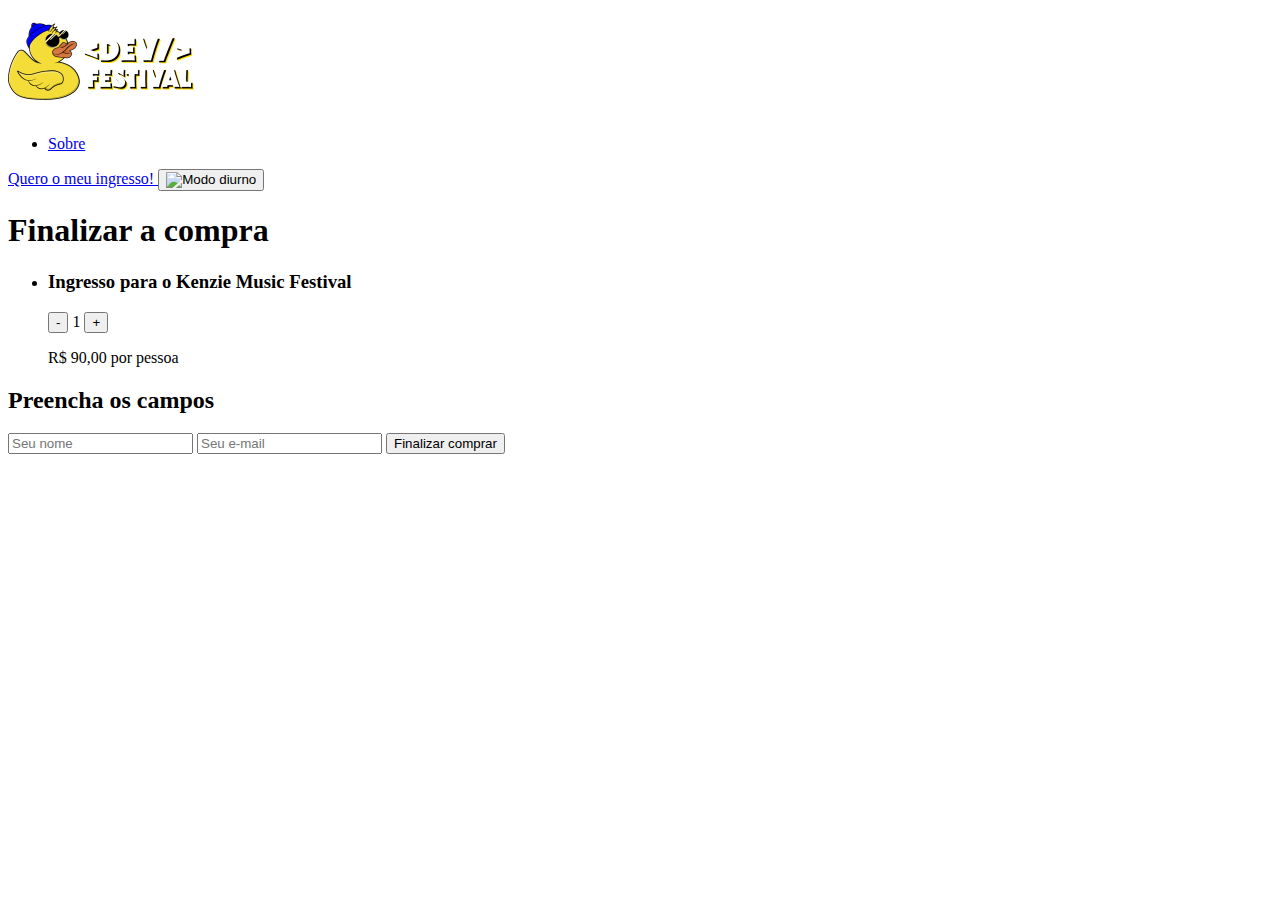
==== carrinho.html @ a1afcc2b "parte 1 html" ====
<!DOCTYPE html>
<html lang="pt-BR">
<head>
    <meta charset="UTF-8">
    <meta http-equiv="X-UA-Compatible" content="IE=edge">
    <meta name="viewport" content="width=device-width, initial-scale=1.0">
    <title>Carrinho</title>
</head>
<body>
    <header>
        <a href="/index.html">
            <img src="assets/LogoKenzieFestival.png" alt="Logo Kenzie Festival">
        </a>        
        <nav>
            <ul>
                <li>
                    <a href="index.html#sobre">
                        Sobre
                    </a>
                </li>
            </ul>
            <a href="carrinho.html">
                Quero o meu ingresso!
            </a>
            <button>
                <img src="assets/Vector.png" alt="Modo diurno">
            </button>
        </nav>
    </header>

    <section id="carrinho">
        <h1>Finalizar a compra</h1>

        <ul>
            <li>
                <h3>Ingresso para o Kenzie Music Festival</h3>
                <div>
                    <div>
                        <button>-</button>
                        <span>1</span>
                        <button>+</button>
                    </div>
                    <p>R$ 90,00 por pessoa</p>
                </div>
            </li>
        </ul>

        <div>
            <h2>Preencha os campos</h2>
            <form>
                <input type="text" name="nome" id="nome" placeholder="Seu nome">
                <input type="email" name="email" id="email" placeholder="Seu e-mail">
                <button type="submit">Finalizar comprar</button>
            </form>
        </div>

    </section>
</body>
</html>
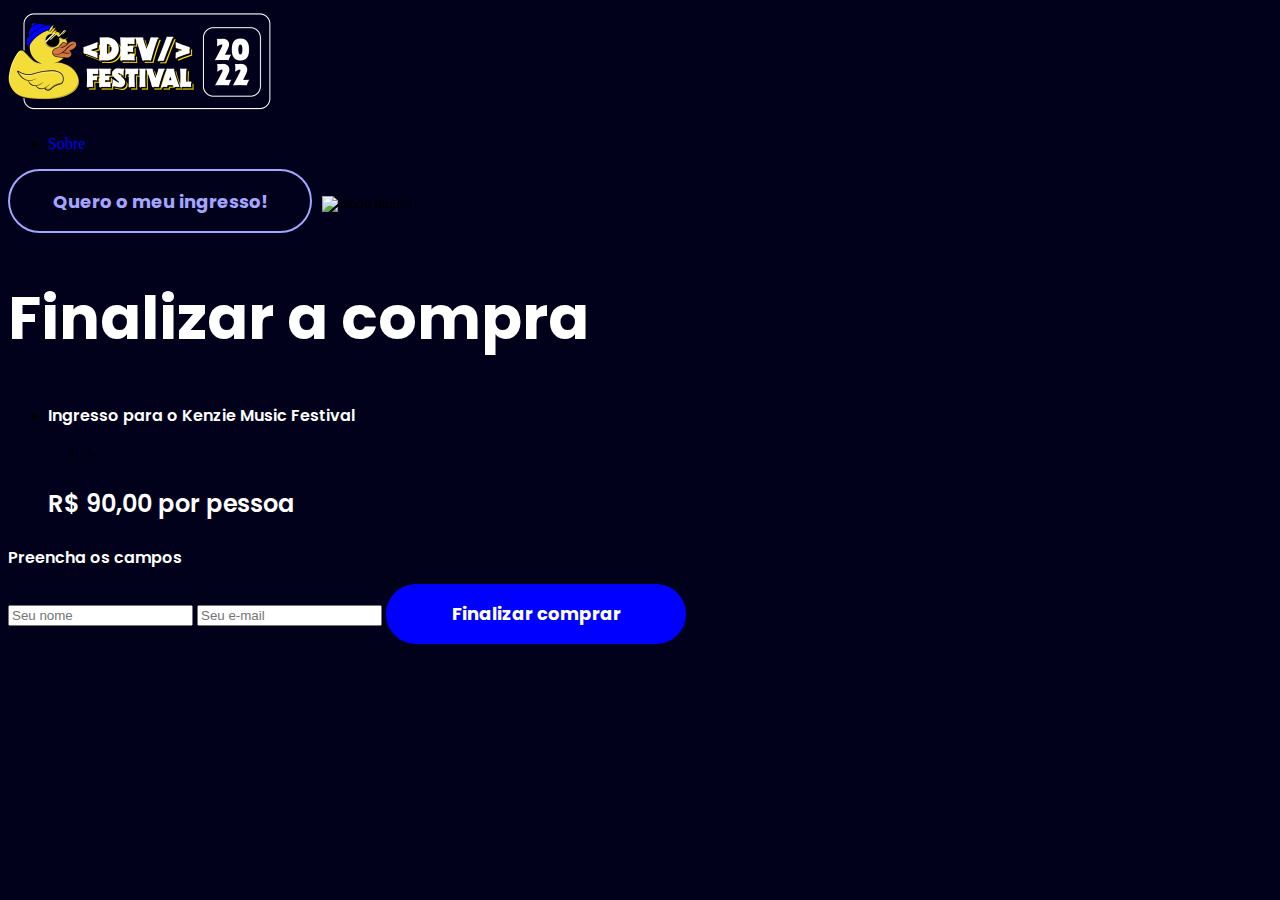
==== commit 1c1ad413: "Adding CSS Style" ====
--- a/carrinho.html
+++ b/carrinho.html
@@ -4,56 +4,59 @@
     <meta charset="UTF-8">
     <meta http-equiv="X-UA-Compatible" content="IE=edge">
     <meta name="viewport" content="width=device-width, initial-scale=1.0">
+    <link rel="stylesheet" href="./reset.css">
+    <link rel="stylesheet" href="./style.css">
+    <link rel="preconnect" href="https://fonts.gstatic.com" crossorigin>
+    <link href="https://fonts.googleapis.com/css2?family=Poppins:ital,wght@0,100;0,200;0,300;0,400;0,500;0,600;0,700;0,800;0,900;1,100;1,200;1,300;1,400;1,500;1,600;1,700;1,800;1,900&display=swap" rel="stylesheet">
     <title>Carrinho</title>
 </head>
 <body>
     <header>
         <a href="/index.html">
-            <img src="assets/LogoKenzieFestival.png" alt="Logo Kenzie Festival">
+            <img src="./assets/LogoKenzieFestival.png" alt="Logo Kenzie Festival">
         </a>        
         <nav>
             <ul>
                 <li>
-                    <a href="index.html#sobre">
+                    <a href="./index.html#sobre">
                         Sobre
                     </a>
                 </li>
             </ul>
-            <a href="carrinho.html">
+            <a href="./carrinho.html" class="btn outline">
                 Quero o meu ingresso!
             </a>
             <button>
-                <img src="assets/Vector.png" alt="Modo diurno">
+                <img src="./assets/Vector.png" alt="Modo diurno">
             </button>
         </nav>
     </header>
 
     <section id="carrinho">
-        <h1>Finalizar a compra</h1>
+        <h1 class="title two">Finalizar a compra</h1>
 
         <ul>
             <li>
-                <h3>Ingresso para o Kenzie Music Festival</h3>
+                <h3 class="title four">Ingresso para o Kenzie Music Festival</h3>
                 <div>
                     <div>
                         <button>-</button>
                         <span>1</span>
                         <button>+</button>
                     </div>
-                    <p>R$ 90,00 por pessoa</p>
+                    <p class="title three">R$ 90,00 por pessoa</p>
                 </div>
             </li>
         </ul>
 
         <div>
-            <h2>Preencha os campos</h2>
+            <h2 class="title four">Preencha os campos</h2>
             <form>
                 <input type="text" name="nome" id="nome" placeholder="Seu nome">
                 <input type="email" name="email" id="email" placeholder="Seu e-mail">
-                <button type="submit">Finalizar comprar</button>
+                <button type="submit" class="btn solid">Finalizar comprar</button>
             </form>
         </div>
-
     </section>
 </body>
 </html>--- a/style.css
+++ b/style.css
@@ -0,0 +1,92 @@
+/* Body */
+body{
+    background-color: #01011C;
+}
+
+/* Header */
+header .menu ul a{
+    font-family: Poppins;
+    font-weight: 400;
+    font-size: 19px;
+    color: #FFFFFF;
+    text-transform: uppercase;
+}
+
+/* Tipografia */
+.title{
+    font-family: Poppins;
+    color: #FFFFFF;
+}
+.title.one{    
+    font-size: 90px;
+    font-weight: 700;
+}
+.title.two{
+    font-size: 60px;
+    font-weight: 700;
+}
+.title.threehalf{
+    font-size: 28px;
+    font-weight: 700;
+}
+.title.three{
+    font-size: 24px;
+    font-weight: 600;
+}
+.title.four{
+    font-size: 16px;
+    font-weight: 600;
+}
+.content-box p{
+    font-family: Poppins;
+    font-size: 19px;
+    font-weight: 400;
+    color: #FFFFFF;
+}
+.blue-text{
+    color: #0000FF;
+}
+
+/* Botões */
+.btn{
+    display: inline-flex;
+    align-items: center;
+    justify-content: center;
+
+    font-family: Poppins;
+    font-size: 18px;
+    font-weight: 700;
+    width: 300px;
+    height: 60px;
+    border-radius: 255px;
+    transition: 0.4s;
+}
+
+
+.btn.solid{
+    background: #0000FF;
+    color: #FFFFFF;
+    border: 2px solid #0000FF;
+}
+
+.btn.solid:hover{
+    background: #4444ff;
+    border-color: #4444ff;
+}
+
+
+.btn.outline{
+    background: transparent;
+    color: #A5A5FF;
+    border: 2px solid #A5A5FF;
+}
+
+.btn.outline:hover{
+    background: #A5A5FF;
+    color: #FFFFFF;
+}
+
+/* Grid */
+.container{
+    
+}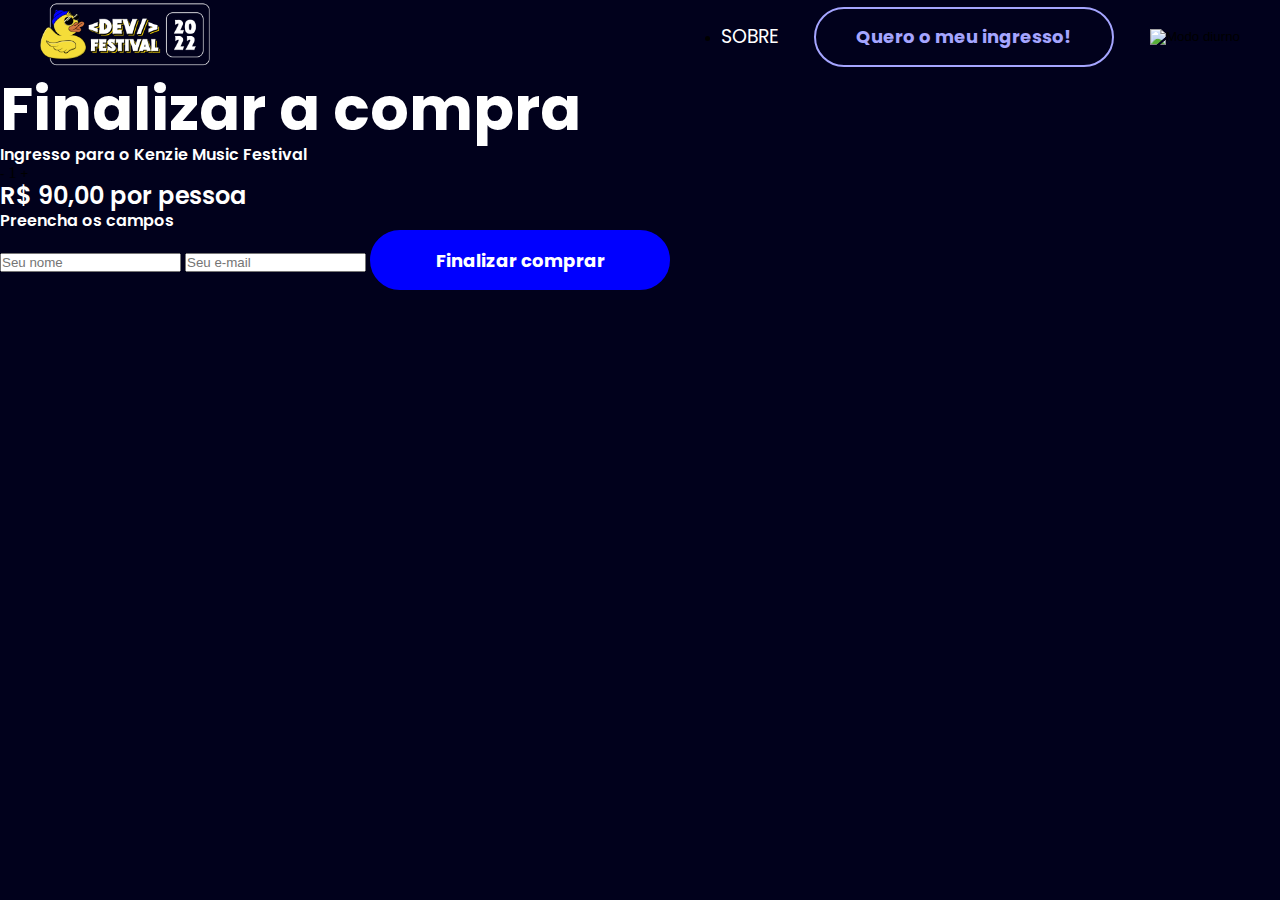
==== commit 63b816e9: "Updating the CSS" ====
--- a/carrinho.html
+++ b/carrinho.html
@@ -11,26 +11,31 @@
     <title>Carrinho</title>
 </head>
 <body>
-    <header>
-        <a href="/index.html">
-            <img src="./assets/LogoKenzieFestival.png" alt="Logo Kenzie Festival">
-        </a>        
-        <nav>
-            <ul>
+    <header id="header">
+        <div class="container">
+          <div class="flex-box">
+            <a href="/index.html" class="logo">
+              <img
+                src="./assets/LogoKenzieFestival.png"
+                alt="Logo Kenzie Festival"
+              />
+            </a>
+            <nav class="menu">
+              <ul>
                 <li>
-                    <a href="./index.html#sobre">
-                        Sobre
-                    </a>
+                  <a href="./index.html#sobre"> Sobre </a>
                 </li>
-            </ul>
-            <a href="./carrinho.html" class="btn outline">
+              </ul>
+              <a href="./carrinho.html" class="btn outline">
                 Quero o meu ingresso!
-            </a>
-            <button>
-                <img src="./assets/Vector.png" alt="Modo diurno">
-            </button>
-        </nav>
-    </header>
+              </a>
+              <button>
+                <img src="./assets/Vector.png" alt="Modo diurno" />
+              </button>
+            </nav>
+          </div>
+        </div>
+      </header>
 
     <section id="carrinho">
         <h1 class="title two">Finalizar a compra</h1>
--- a/style.css
+++ b/style.css
@@ -3,8 +3,32 @@
     background-color: #01011C;
 }
 
+/* Global Spacing */
+.pad10-top{
+    padding-top: 10px;
+}
+.pad20-top{
+    padding-top: 20px;
+}
+.pad30-top{
+    padding-top: 30px;
+}
+.pad10-bottom{
+    padding-bottom: 10px;
+}
+.pad20-bottom{
+    padding-bottom: 20px;
+}
+.pad30-bottom{
+    padding-bottom: 30px;
+}
+
 /* Header */
-header .menu ul a{
+#header{
+    background: #01011C;
+}
+
+#header .menu ul a{
     font-family: Poppins;
     font-weight: 400;
     font-size: 19px;
@@ -12,9 +36,26 @@
     text-transform: uppercase;
 }
 
+#header .flex-box{
+    display: flex;
+    align-items: center;
+    justify-content: space-between;
+}
+
+#header .flex-box nav{ 
+    display: flex;
+    align-items: center;
+    gap: 36px;
+}
+
+#header .flex-box .logo img{
+    max-width: 170px;
+}
+
 /* Tipografia */
 .title{
     font-family: Poppins;
+    line-height: 1.2;
     color: #FFFFFF;
 }
 .title.one{    
@@ -36,6 +77,9 @@
 .title.four{
     font-size: 16px;
     font-weight: 600;
+}
+.title.center{
+    text-align: center;
 }
 .content-box p{
     font-family: Poppins;
@@ -61,26 +105,20 @@
     border-radius: 255px;
     transition: 0.4s;
 }
-
-
 .btn.solid{
     background: #0000FF;
     color: #FFFFFF;
     border: 2px solid #0000FF;
 }
-
 .btn.solid:hover{
     background: #4444ff;
     border-color: #4444ff;
 }
-
-
 .btn.outline{
     background: transparent;
     color: #A5A5FF;
     border: 2px solid #A5A5FF;
 }
-
 .btn.outline:hover{
     background: #A5A5FF;
     color: #FFFFFF;
@@ -88,5 +126,48 @@
 
 /* Grid */
 .container{
-    
+    width: 100%;
+    max-width: 1200px;
+    margin: 0 auto;
+}
+
+/* Seções */
+#principal{
+    padding: 50px 0;
+}
+#principal .flex-box{
+    display: flex;
+    align-items: center;
+    gap: 75px;
+}
+
+#sobre{
+    padding: 50px 0;
+}
+#sobre .flex-box{
+    display: flex;
+    align-items: center;
+    gap: 75px;
+}
+
+#sobre .flex-box .left,
+#sobre .flex-box .right{
+    width: 100%;
+}
+
+#sobre .flex-box .left img{
+    width: 100%;
+}
+
+#artistas{
+    padding: 50px 0;
+}
+
+#artistas .artists-list{
+    display: flex;
+    gap: 15px;
+}
+
+#artistas .artists-list img{
+    border-radius: 255px;
 }